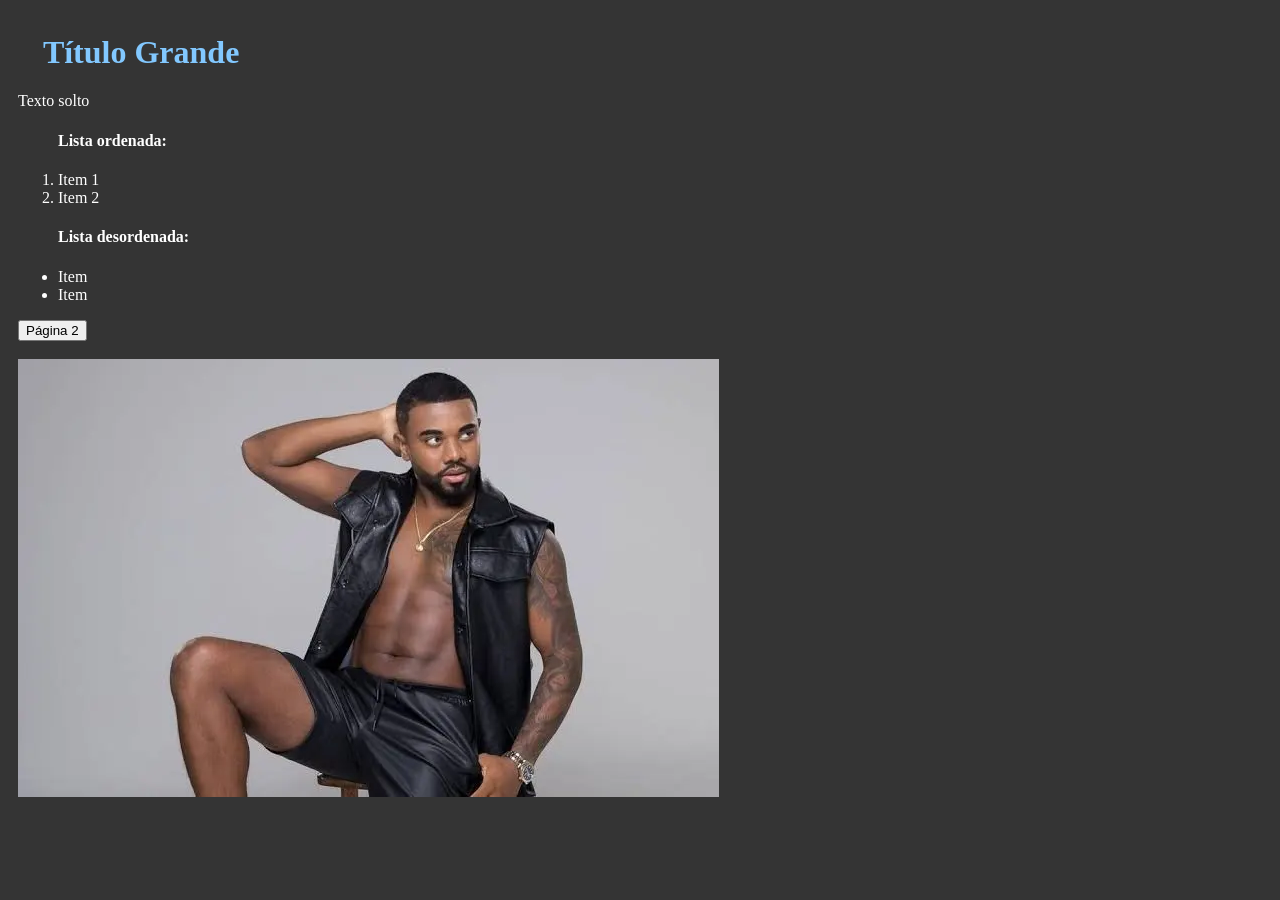
==== aula 9/index.html @ 8b302074 "fds" ====
<!DOCTYPE html5>
<html>

<head>
  <meta lang="pt-br" />
  <meta charset="utf-8">
  <meta name="viewport" content="width=device-width" />
  <title>Experiência Criativa</title>
  <link href="style.css" rel="stylesheet" type="text/css" />
</head>

<body>
  <header>
    <h1>Título Grande</h1>
  </header>
  <p>Texto solto</p>
  <ol>
    <h4>Lista ordenada:</h4>
    <li>Item 1</li>
    <li>Item 2</li>
  </ol>
  <ul>
    <h4>Lista desordenada:</h4>
    <li>Item</li>
    <li>Item</li>
  </ul>
  <a href="page2.html">
    <button>Página 2</button>
  </a>
  <br><br>
  <img src="davibrito.png" alt="davibrito">
</body>
---- aula 9/style.css ----
html {
    height: 100%;
    width: 100%;
}

body {
    background-color: rgb(52, 52, 52);
    color: rgb(255, 255, 255);
    padding:10px;
}

h1 {
    color: rgb(130, 200, 255);
    display: flex;
    position: relative;
    padding-left:2%;
    padding-top: 16px;
}

table{
    background-color: rgb(129, 129, 129);
    padding: 20px;
    border-radius: 10px;
}
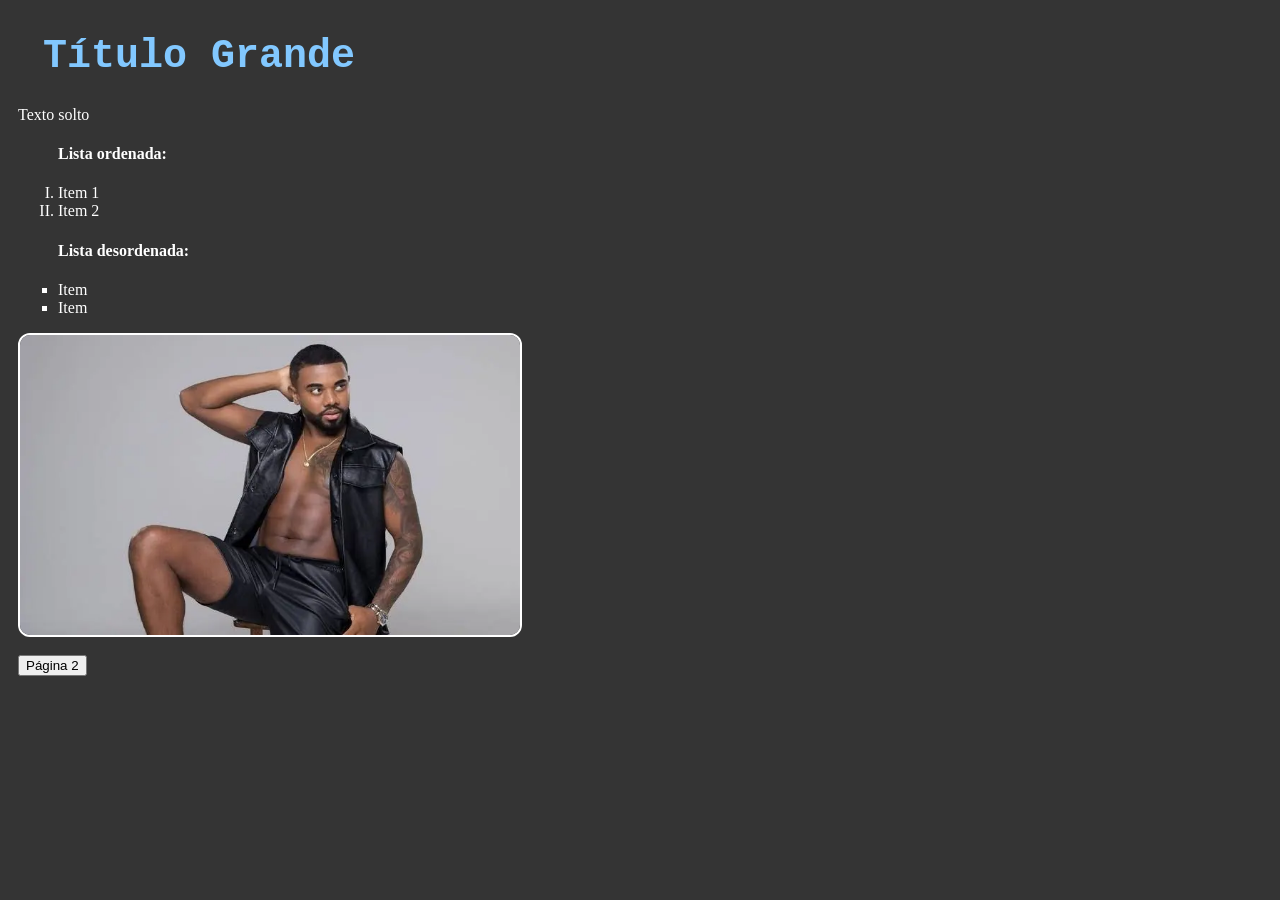
==== commit 8cb3fee0: "coisa pa krl" ====
--- a/aula 9/index.html
+++ b/aula 9/index.html
@@ -1,32 +1,31 @@
 <!DOCTYPE html5>
 <html>
+  <head>
+    <meta lang="pt-br" />
+    <meta charset="utf-8" />
+    <meta name="viewport" content="width=device-width" />
+    <title>Experiência Criativa</title>
+    <link href="CSS/style.css" rel="stylesheet" type="text/css" />
+  </head>
 
-<head>
-  <meta lang="pt-br" />
-  <meta charset="utf-8">
-  <meta name="viewport" content="width=device-width" />
-  <title>Experiência Criativa</title>
-  <link href="style.css" rel="stylesheet" type="text/css" />
-</head>
-
-<body>
-  <header>
-    <h1>Título Grande</h1>
-  </header>
-  <p>Texto solto</p>
-  <ol>
-    <h4>Lista ordenada:</h4>
-    <li>Item 1</li>
-    <li>Item 2</li>
-  </ol>
-  <ul>
-    <h4>Lista desordenada:</h4>
-    <li>Item</li>
-    <li>Item</li>
-  </ul>
-  <a href="page2.html">
-    <button>Página 2</button>
-  </a>
-  <br><br>
-  <img src="davibrito.png" alt="davibrito">
-</body>+  <body>
+    <header>
+      <h1>Título Grande</h1>
+    </header>
+    <p>Texto solto</p>
+    <ol>
+      <h4>Lista ordenada:</h4>
+      <li>Item 1</li>
+      <li>Item 2</li>
+    </ol>
+    <ul>
+      <h4>Lista desordenada:</h4>
+      <li>Item</li>
+      <li>Item</li>
+    </ul>
+    <img src="davibrito.png" alt="davibrito" /><br /><br />
+    <a href="page2.html">
+      <button>Página 2</button>
+    </a>
+  </body>
+</html>
--- a/aula 9/CSS/style.css
+++ b/aula 9/CSS/style.css
@@ -0,0 +1,48 @@
+html {
+  height: 100%;
+  width: 100%;
+}
+
+body {
+  background-color: rgb(52, 52, 52);
+  color: rgb(255, 255, 255);
+  padding: 10px;
+}
+
+h1 {
+  color: rgb(130, 200, 255);
+  display: flex;
+  position: relative;
+  padding-left: 2%;
+  padding-top: 16px;
+  font-family: "Courier New", Courier, monospace;
+  font-size: 40px;
+}
+
+table {
+  background-color: rgb(129, 129, 129);
+  padding: 20px;
+  margin: 20px;
+  border-radius: 10px;
+}
+ol {
+  list-style: upper-roman;
+}
+ul {
+  list-style: square;
+}
+a:hover {
+  background-color: rgb(55, 223, 25);
+}
+
+img {
+  border-radius: 12px;
+  border: 2px solid rgb(255, 255, 255);
+  width: 500px;
+  height: 300px;
+}
+img:hover {
+  border: 2px solid rgb(42, 118, 232);
+  width: 550px;
+  height: 350px;
+}
